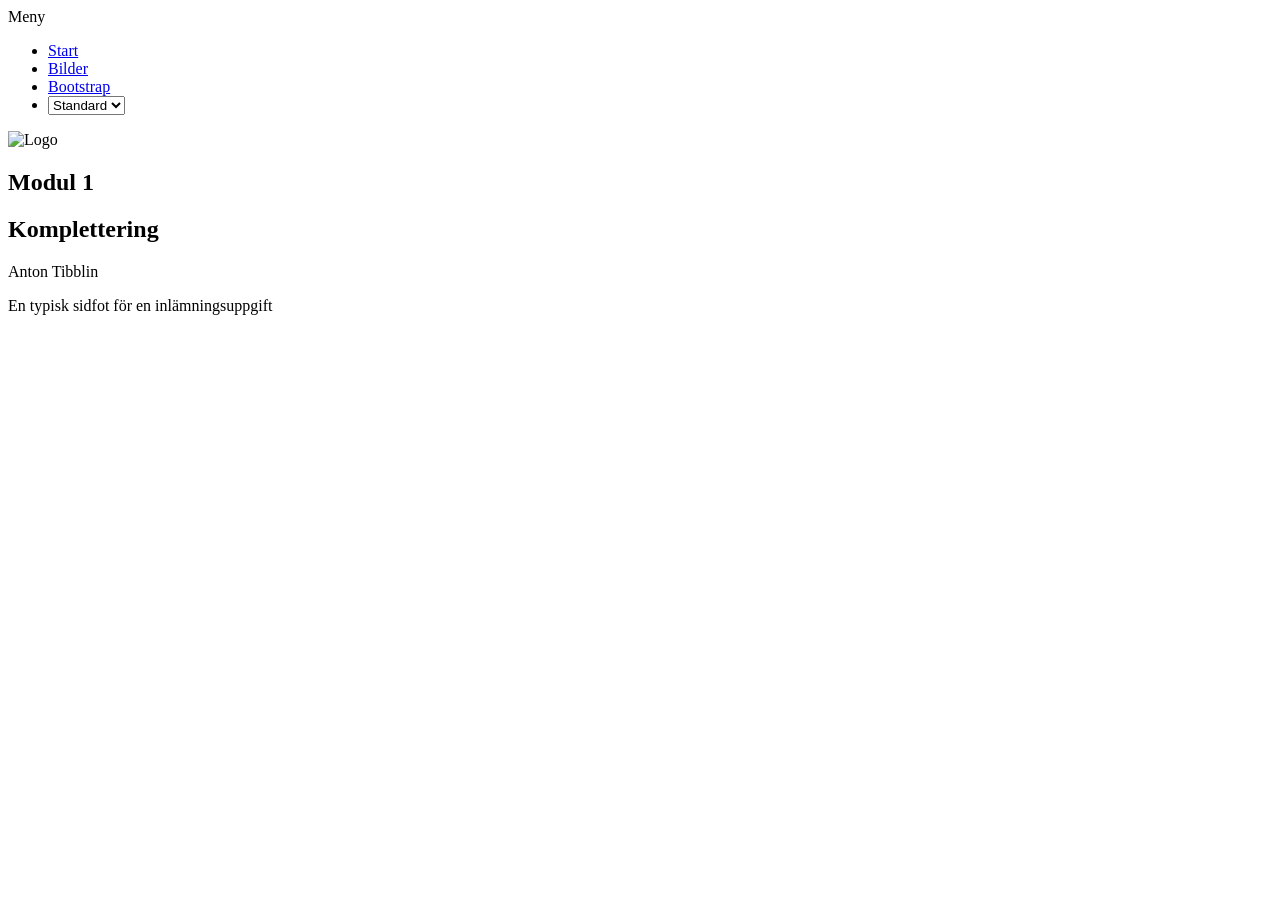
==== index.html @ 1c360000 "Initial commit: Skapat filerna och lagt till html Skapat filerna index.html, images.html, bootstrap." ====
<!DOCTYPE html>
<html>
  <head>
    <meta charset="utf-8" />
    <meta name="viewport" content="width=device-width, initial-scale=1.0" />
    <title>Modul 1 - Komplettering</title>
    <link href="style.css" rel="stylesheet" />
  </head>

  <body>
    <div id="wrapper">
      <nav>
        <div id="menu-btn">Meny</div>
        <ul>
          <li>
            <a href="index.html">Start</a>
          </li>
          <li>
            <a href="images.html">Bilder</a>
          </li>
          <li>
            <a href="bootstrap.html">Bootstrap</a>
          </li>
          <li>
            <select id="style-picker">
              <option value="standard">Standard</option>
              <option value="blue">Blå</option>
              <option value="red">Röd</option>
              <option value="green">Grön</option>
            </select>
          </li>
        </ul>
      </nav>

      <header>
        <article>
          <img src="images/logo.jpg" alt="Logo" />
          <h1>Modul 1</h1>
          <aside>
            <h2>Komplettering</h2>
            <p>Anton Tibblin</p>
          </aside>
        </article>
      </header>

      <main id="index">
        <!-- För varje sida kan ni här ändra id:t till "index", "images", "bootstrap" om ni vill -->
        <!--

                Er HTML-kod som är unik för varje sida här.

            -->
      </main>
      <aside></aside>
      <footer>En typisk sidfot för en inlämningsuppgift</footer>
    </div>

    <script src="script.js"></script>
  </body>
</html>
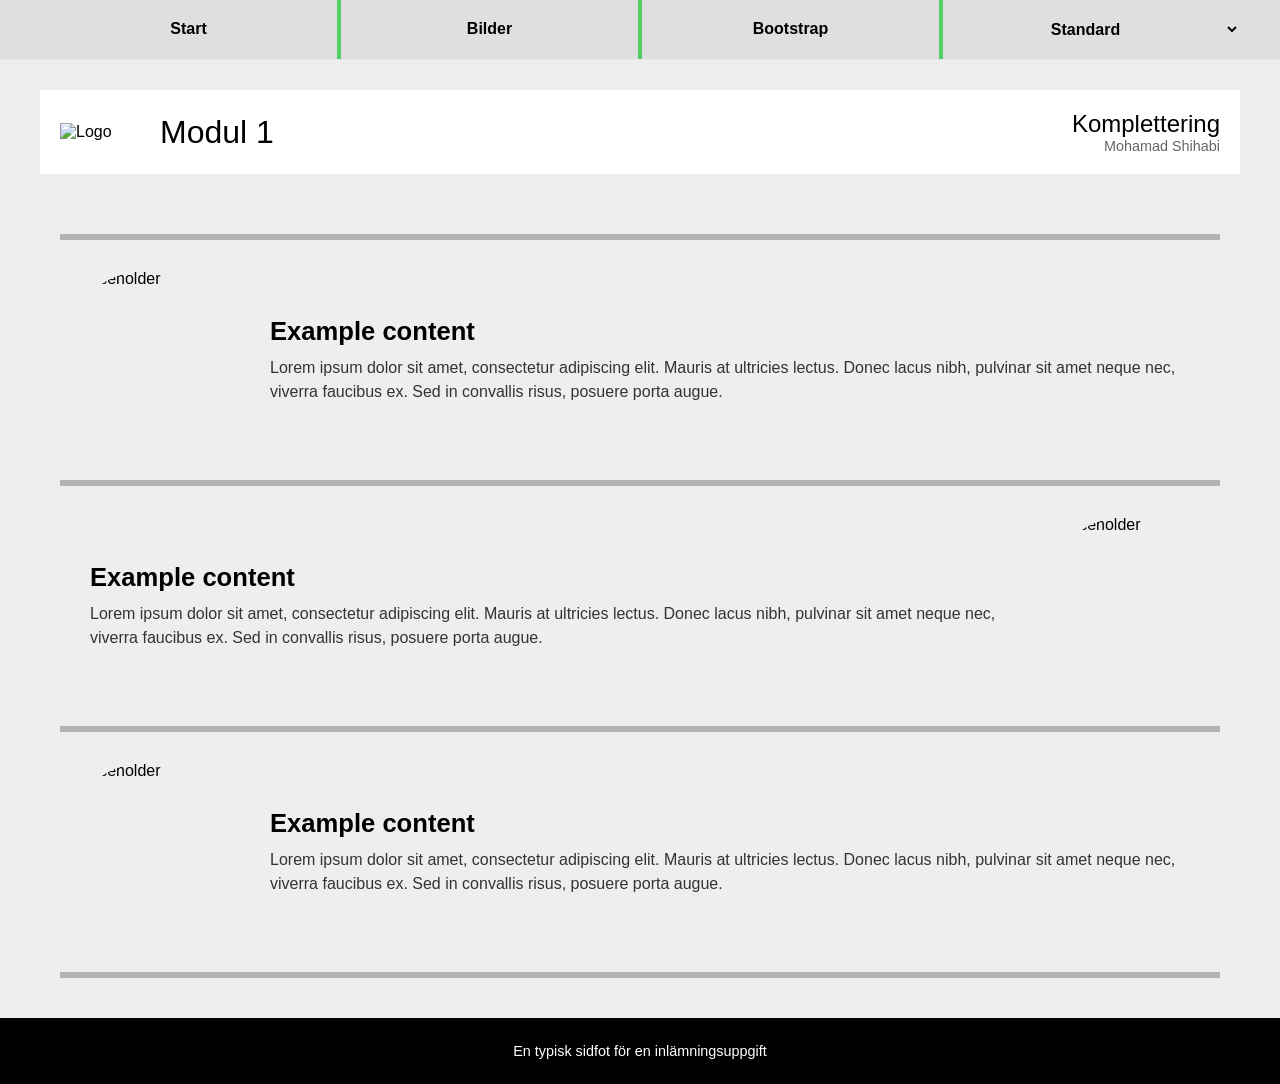
==== commit 40e21b7f: "La till css stylingen samt artiklarna på index.html" ====
--- a/index.html
+++ b/index.html
@@ -34,23 +34,40 @@
 
       <header>
         <article>
-          <img src="images/logo.jpg" alt="Logo" />
+          <img src="https://mau-webb.github.io/resurser/da395b-vt26/images/logo.jpg" alt="Logo"/>
           <h1>Modul 1</h1>
           <aside>
             <h2>Komplettering</h2>
-            <p>Anton Tibblin</p>
+            <p>Mohamad Shihabi</p>
           </aside>
         </article>
       </header>
 
-      <main id="index">
-        <!-- För varje sida kan ni här ändra id:t till "index", "images", "bootstrap" om ni vill -->
-        <!--
-
-                Er HTML-kod som är unik för varje sida här.
-
-            -->
-      </main>
+        <main id="index">
+          <article class="news-article">
+            <img src="https://mau-webb.github.io/resurser/da395b-vt26/images/image-placeholder.png" alt="Placeholder">
+            <section class="text-block">
+              <h3>Example content</h3>
+              <p>Lorem ipsum dolor sit amet, consectetur adipiscing elit. Mauris at ultricies lectus. Donec lacus nibh, pulvinar sit amet neque nec, viverra faucibus ex. Sed in convallis risus, posuere porta augue.</p>
+            </section>
+          </article>
+      
+          <article class="news-article">
+            <img src="https://mau-webb.github.io/resurser/da395b-vt26/images/image-placeholder.png" alt="Placeholder">
+            <section class="text-block">
+              <h3>Example content</h3>
+              <p>Lorem ipsum dolor sit amet, consectetur adipiscing elit. Mauris at ultricies lectus. Donec lacus nibh, pulvinar sit amet neque nec, viverra faucibus ex. Sed in convallis risus, posuere porta augue.</p>
+            </section>
+          </article>
+      
+          <article class="news-article">
+            <img src="https://mau-webb.github.io/resurser/da395b-vt26/images/image-placeholder.png" alt="Placeholder">
+            <section class="text-block">
+              <h3>Example content</h3>
+              <p>Lorem ipsum dolor sit amet, consectetur adipiscing elit. Mauris at ultricies lectus. Donec lacus nibh, pulvinar sit amet neque nec, viverra faucibus ex. Sed in convallis risus, posuere porta augue.</p>
+            </section>
+          </article>
+        </main>
       <aside></aside>
       <footer>En typisk sidfot för en inlämningsuppgift</footer>
     </div>
--- a/style.css
+++ b/style.css
@@ -0,0 +1,149 @@
+* {
+    box-sizing: border-box;
+    margin: 0;
+    padding: 0;
+    font-family: "Century Gothic", Arial, sans-serif !important;
+}
+
+body {
+    background-color: #eeeeee;
+}
+
+#wrapper {
+    display: grid;
+    grid-template-rows: auto auto 1fr auto;
+    min-height: 100vh;
+}
+
+#menu-btn { 
+    display: none; 
+}
+
+nav {
+    background-color: #dfdfdf;
+    border-bottom: 1px solid #e7e7e7;
+}
+
+nav ul {
+    list-style: none;
+    display: flex;
+    max-width: 1200px;
+    margin: 0 auto;
+}
+
+nav ul li {
+    flex: 1;
+    text-align: center;
+    border-right: 4px solid #53ce61; 
+}
+
+nav ul li:last-child {
+    border-right: none;
+}
+
+nav ul li a, #style-picker {
+    display: block;
+    padding: 20px 0;
+    color: #000000;
+    text-decoration: none;
+    font-weight: bold;
+    font-size: 16px;
+}
+
+#style-picker {
+    width: 100%;
+    background: transparent;
+    border: none;
+    outline: none;
+    cursor: pointer;
+    text-align-last: center; 
+}
+
+header, #index {
+    max-width: 1200px;
+    width: 100%;
+    margin: 30px auto;
+}
+
+header article, .news-article {
+    display: flex;
+    align-items: center;
+}
+
+header {
+    background-color: #ffffff;
+    padding: 20px;
+}
+
+header img {
+    width: 80px;
+    margin-right: 20px;
+}
+
+header h1 {
+    font-size: 2rem;
+    font-weight: normal;
+    flex-grow: 1; 
+}
+
+header aside {
+    text-align: right;
+}
+
+header aside h2 {
+    font-size: 1.5rem;
+    font-weight: normal;
+}
+
+header aside p {
+    color: #666;
+    font-size: 0.9rem;
+}
+
+#index {
+    margin-bottom: 40px;
+    padding: 0 20px;
+}
+
+.news-article {
+    padding: 30px 0;
+    border-top: 6px solid #b3b3b3;
+}
+
+.news-article:last-child {
+    border-bottom: 6px solid #b3b3b3; 
+}
+
+.news-article img {
+    width: 180px;
+    height: 180px;
+    border-radius: 50%;
+    object-fit: cover;
+}
+
+.text-block {
+    padding: 0 30px;
+    flex: 1;
+}
+
+.text-block h3 {
+    font-size: 1.6rem;
+    margin-bottom: 10px;
+}
+
+.text-block p {
+    line-height: 1.5;
+    color: #333;
+}
+
+.news-article:nth-child(even) {
+    flex-direction: row-reverse;
+}
+
+footer {
+    background-color: #000000;
+    color: #ffffff;
+    text-align: center;
+    padding: 25px;
+    font-size: 0.9rem;
+}
